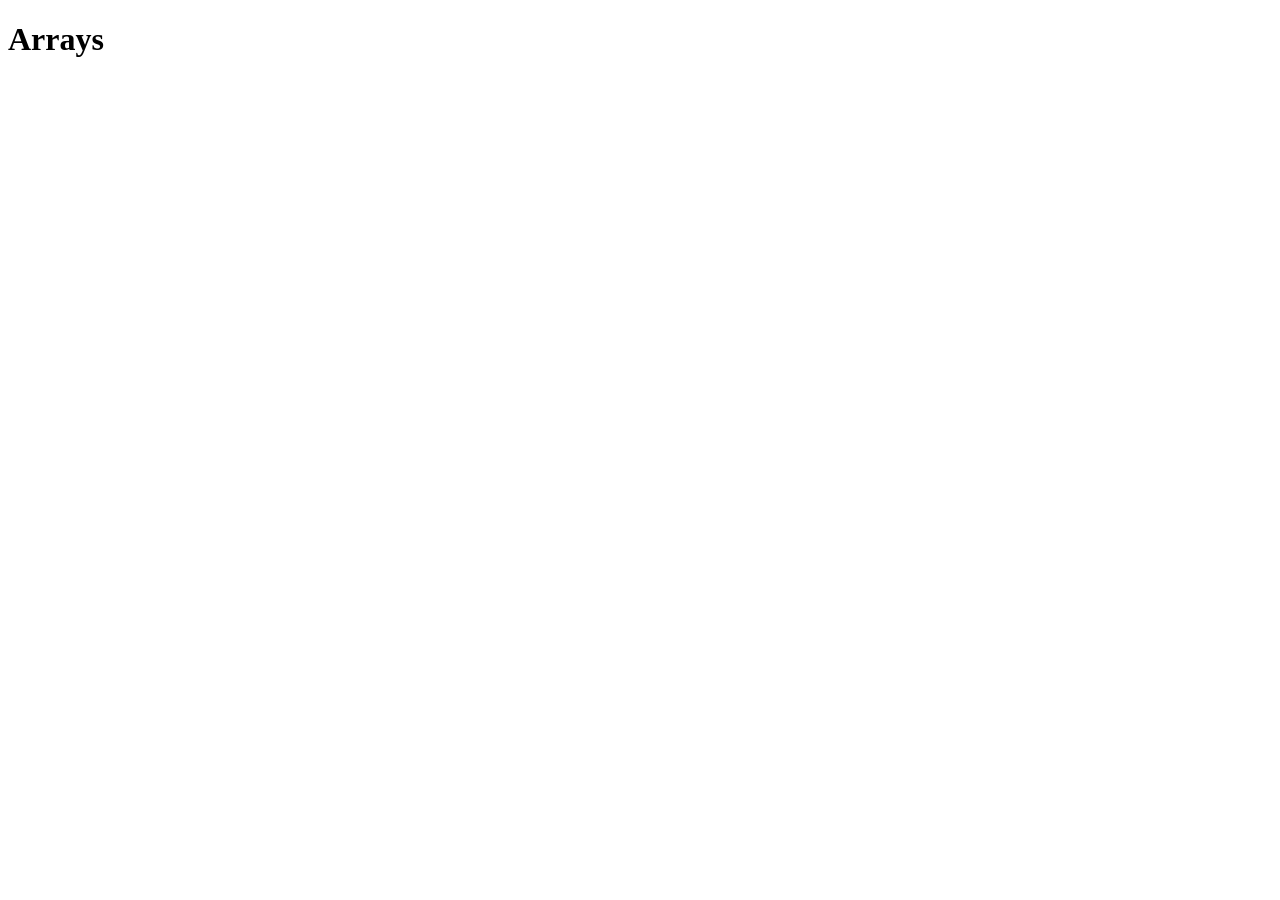
==== index.html @ 108f8274 "Estrutura HTML incrementada" ====
<!DOCTYPE html>
<html lang="pt-br">
<head>
    <meta charset="UTF-8">
    <meta http-equiv="X-UA-Compatible" content="IE=edge">
    <meta name="viewport" content="width=device-width, initial-scale=1.0">
    <title>Exemplo de Arrays</title>
    <script src="js/zyd-5647.js" defer></script>
</head>
<body>
    <h1>Arrays</h1>
</body>
</html>
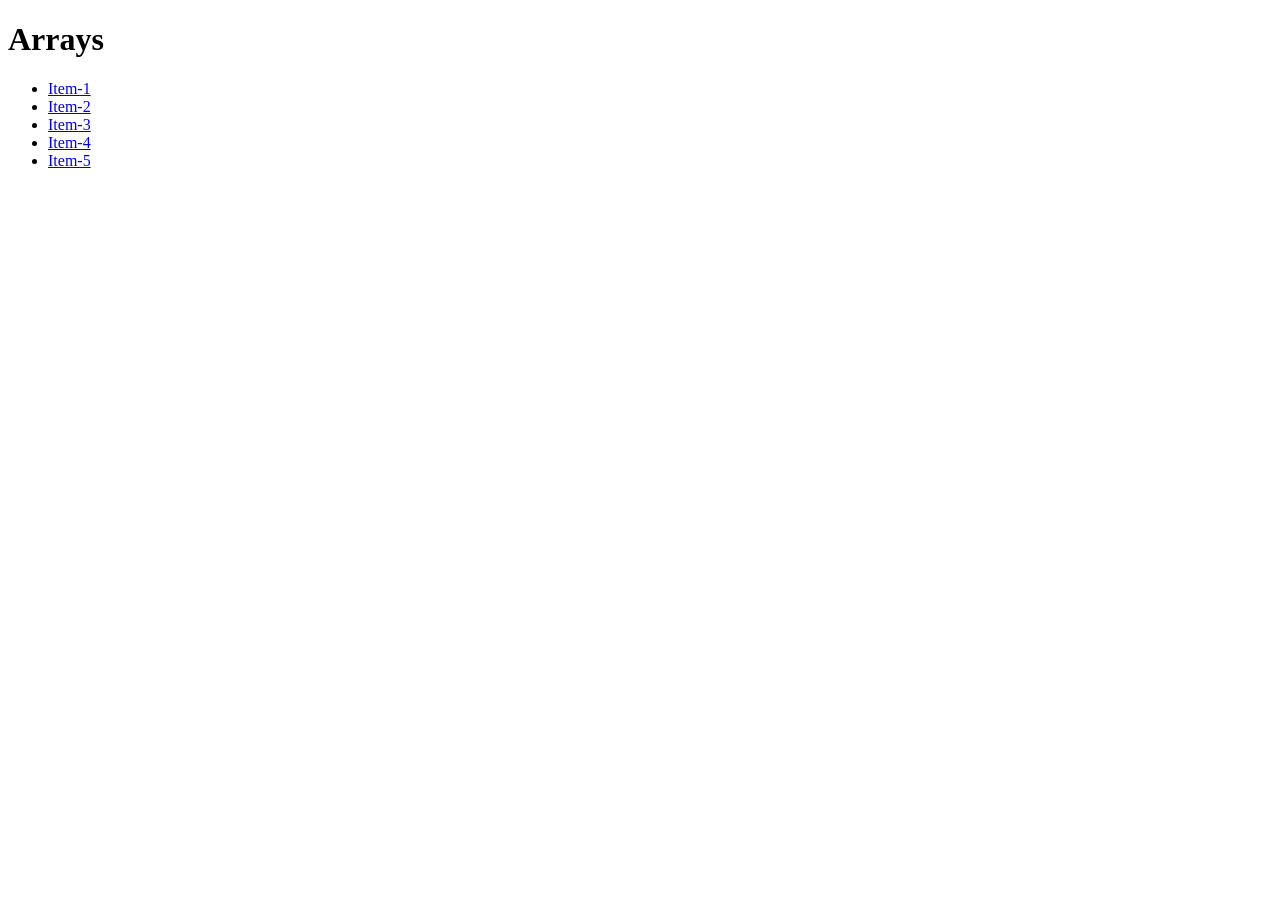
==== commit 25a459c8: "Aula de Array Concluída." ====
--- a/index.html
+++ b/index.html
@@ -9,5 +9,15 @@
 </head>
 <body>
     <h1>Arrays</h1>
+    <!-- div>ul>li*5>a[href="#"]{Item-} || Isso é um Emmet Abbreviation para a estrutura de baixo-->
+    <div>
+        <ul>
+            <li><a href="#">Item-1</a></li>
+            <li><a href="#">Item-2</a></li>
+            <li><a href="#">Item-3</a></li>
+            <li><a href="#">Item-4</a></li>
+            <li><a href="#">Item-5</a></li>
+        </ul>
+    </div>
 </body>
 </html>
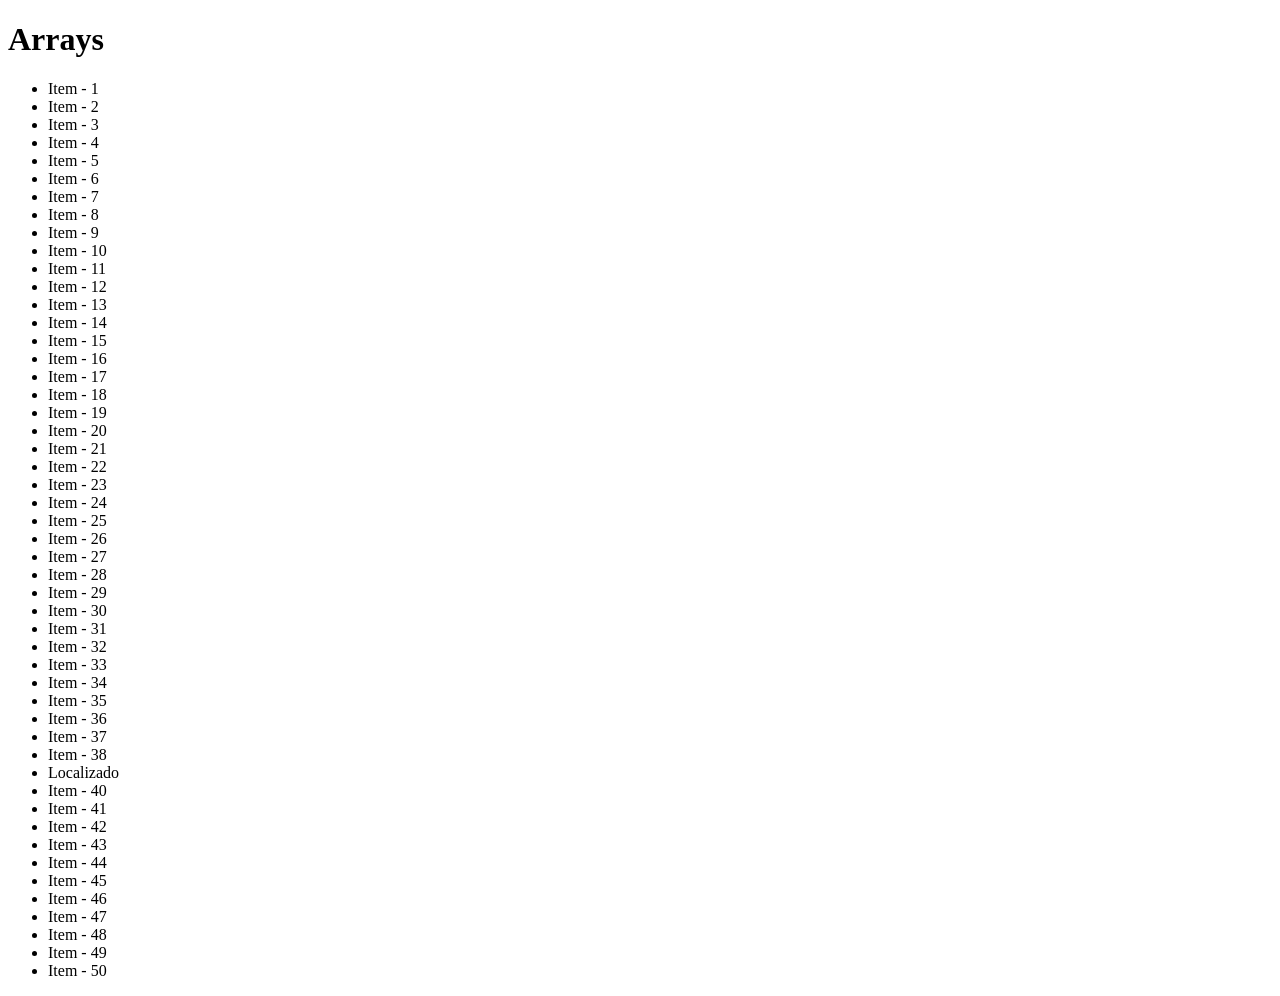
==== commit 81b17983: "Spread + html collections + map" ====
--- a/index.html
+++ b/index.html
@@ -12,11 +12,56 @@
     <!-- div>ul>li*5>a[href="#"]{Item-} || Isso é um Emmet Abbreviation para a estrutura de baixo-->
     <div>
         <ul>
-            <li><a href="#">Item-1</a></li>
-            <li><a href="#">Item-2</a></li>
-            <li><a href="#">Item-3</a></li>
-            <li><a href="#">Item-4</a></li>
-            <li><a href="#">Item-5</a></li>
+            <li>Item - 1</li>
+            <li>Item - 2</li>
+            <li>Item - 3</li>
+            <li>Item - 4</li>
+            <li>Item - 5</li>
+            <li>Item - 6</li>
+            <li>Item - 7</li>
+            <li>Item - 8</li>
+            <li>Item - 9</li>
+            <li>Item - 10</li>
+            <li>Item - 11</li>
+            <li>Item - 12</li>
+            <li>Item - 13</li>
+            <li>Item - 14</li>
+            <li>Item - 15</li>
+            <li>Item - 16</li>
+            <li>Item - 17</li>
+            <li>Item - 18</li>
+            <li>Item - 19</li>
+            <li>Item - 20</li>
+            <li>Item - 21</li>
+            <li>Item - 22</li>
+            <li>Item - 23</li>
+            <li>Item - 24</li>
+            <li>Item - 25</li>
+            <li>Item - 26</li>
+            <li>Item - 27</li>
+            <li>Item - 28</li>
+            <li>Item - 29</li>
+            <li>Item - 30</li>
+            <li>Item - 31</li>
+            <li>Item - 32</li>
+            <li>Item - 33</li>
+            <li>Item - 34</li>
+            <li>Item - 35</li>
+            <li>Item - 36</li>
+            <li>Item - 37</li>
+            <li>Item - 38</li>
+            <li>Item - 39</li>
+            <li>Item - 40</li>
+            <li>Item - 41</li>
+            <li>Item - 42</li>
+            <li>Item - 43</li>
+            <li>Item - 44</li>
+            <li>Item - 45</li>
+            <li>Item - 46</li>
+            <li>Item - 47</li>
+            <li>Item - 48</li>
+            <li>Item - 49</li>
+            <li>Item - 50</li>
         </ul>
     </div>
 </body>
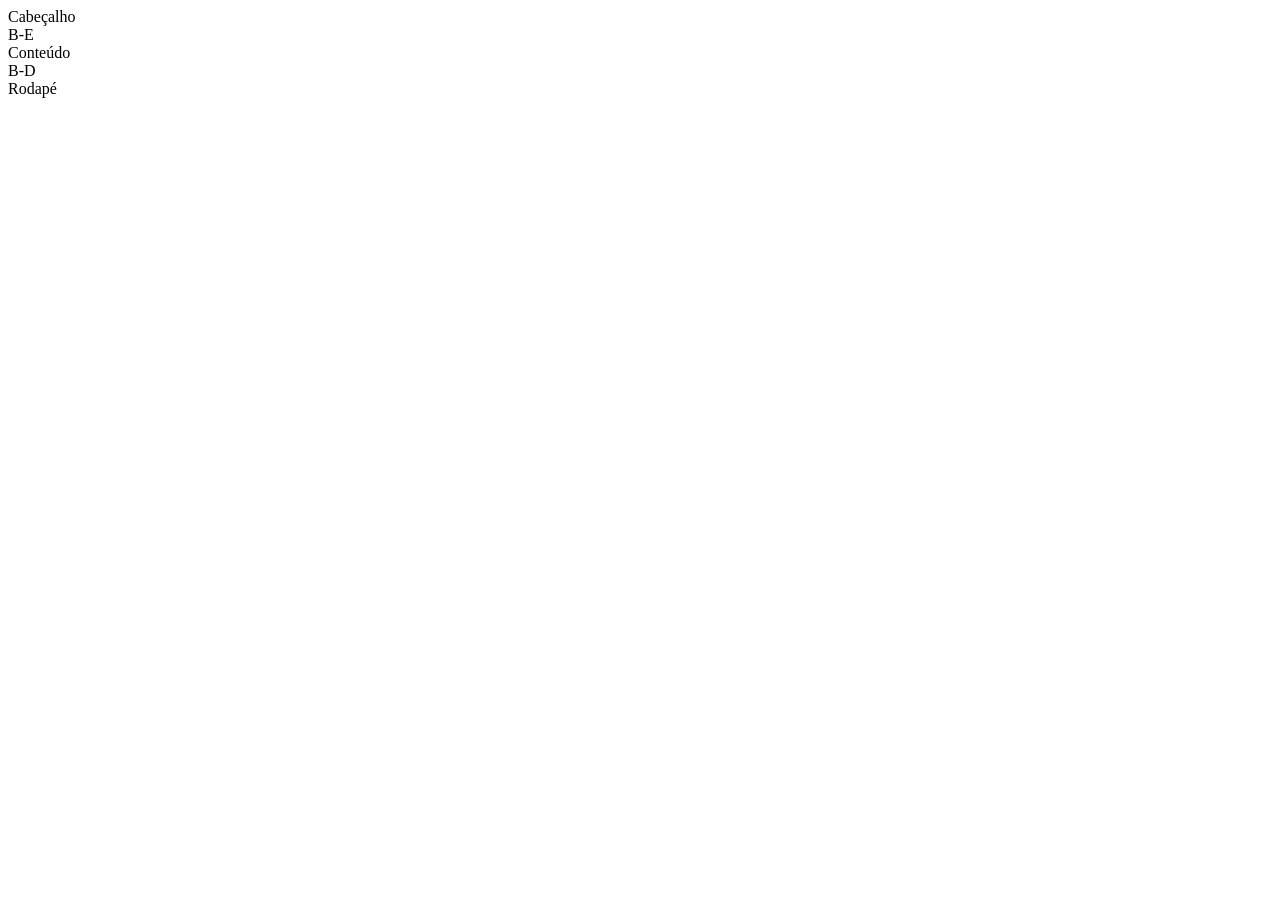
==== commit 9167932c: "Estrutura inicial para o exercício de função ready" ====
--- a/index.html
+++ b/index.html
@@ -6,63 +6,27 @@
     <meta name="viewport" content="width=device-width, initial-scale=1.0">
     <title>Exemplo de Arrays</title>
     <script src="js/zyd-5647.js" defer></script>
+    <link rel="stylesheet" href="css/style.css">
 </head>
 <body>
-    <h1>Arrays</h1>
-    <!-- div>ul>li*5>a[href="#"]{Item-} || Isso é um Emmet Abbreviation para a estrutura de baixo-->
-    <div>
-        <ul>
-            <li>Item - 1</li>
-            <li>Item - 2</li>
-            <li>Item - 3</li>
-            <li>Item - 4</li>
-            <li>Item - 5</li>
-            <li>Item - 6</li>
-            <li>Item - 7</li>
-            <li>Item - 8</li>
-            <li>Item - 9</li>
-            <li>Item - 10</li>
-            <li>Item - 11</li>
-            <li>Item - 12</li>
-            <li>Item - 13</li>
-            <li>Item - 14</li>
-            <li>Item - 15</li>
-            <li>Item - 16</li>
-            <li>Item - 17</li>
-            <li>Item - 18</li>
-            <li>Item - 19</li>
-            <li>Item - 20</li>
-            <li>Item - 21</li>
-            <li>Item - 22</li>
-            <li>Item - 23</li>
-            <li>Item - 24</li>
-            <li>Item - 25</li>
-            <li>Item - 26</li>
-            <li>Item - 27</li>
-            <li>Item - 28</li>
-            <li>Item - 29</li>
-            <li>Item - 30</li>
-            <li>Item - 31</li>
-            <li>Item - 32</li>
-            <li>Item - 33</li>
-            <li>Item - 34</li>
-            <li>Item - 35</li>
-            <li>Item - 36</li>
-            <li>Item - 37</li>
-            <li>Item - 38</li>
-            <li>Item - 39</li>
-            <li>Item - 40</li>
-            <li>Item - 41</li>
-            <li>Item - 42</li>
-            <li>Item - 43</li>
-            <li>Item - 44</li>
-            <li>Item - 45</li>
-            <li>Item - 46</li>
-            <li>Item - 47</li>
-            <li>Item - 48</li>
-            <li>Item - 49</li>
-            <li>Item - 50</li>
-        </ul>
+    <header class="cabecalho">
+        <span>
+            Cabeçalho
+        </span>
+    </header>
+    <div class="conteiner">
+        <aside class="l-e">
+            <span>B-E</span>
+        </aside>
+        <section class="central">
+            <span>Conteúdo</span>
+        </section>
+        <aside class="l-d">
+            <span>B-D</span>
+        </aside>
     </div>
+    <footer class="rodape">
+        <span>Rodapé</span>
+    </footer>
 </body>
 </html>
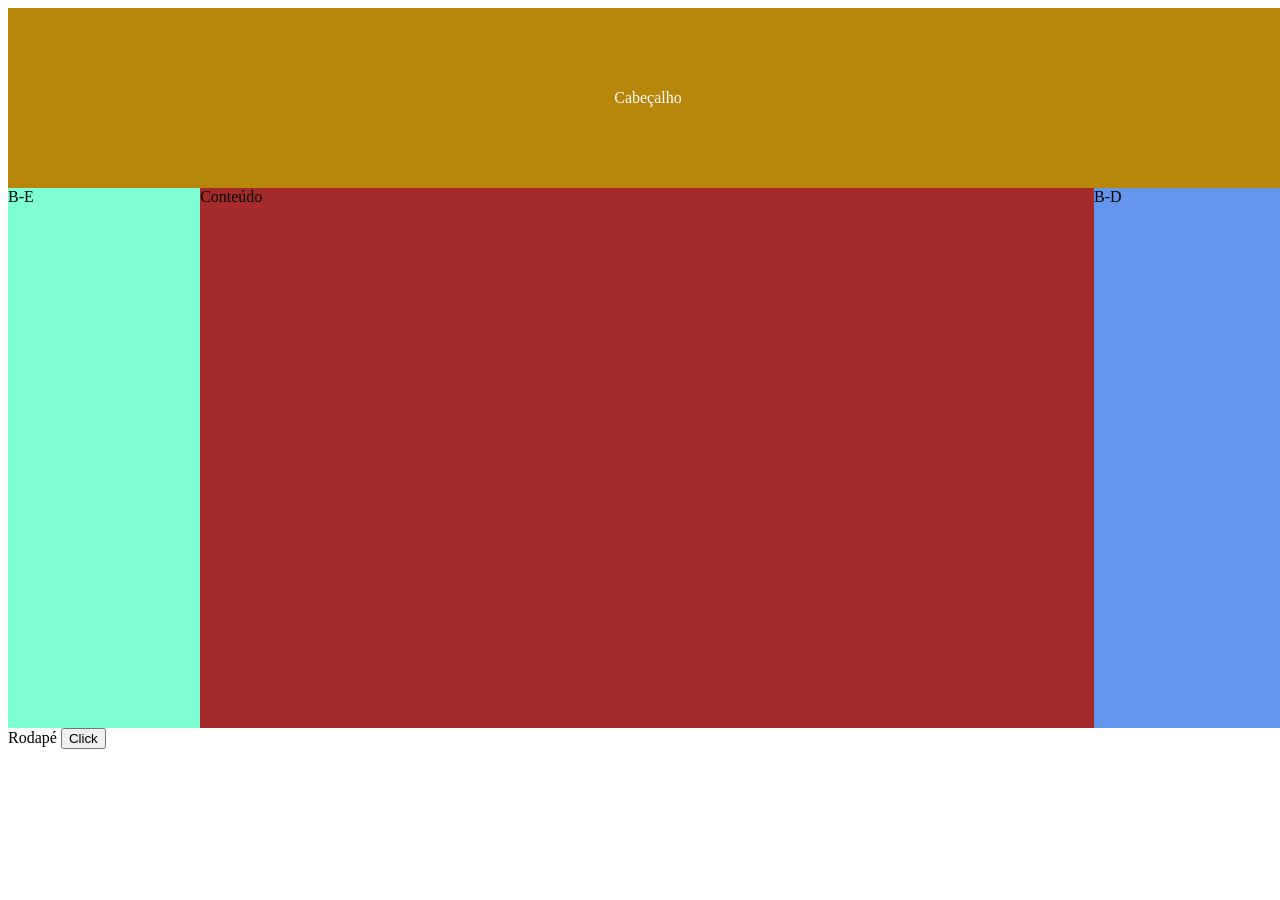
==== commit a9fcf1d9: "Deu ruim aqui" ====
--- a/index.html
+++ b/index.html
@@ -27,6 +27,7 @@
     </div>
     <footer class="rodape">
         <span>Rodapé</span>
+        <button value="10" onclick="console.log(`Resultado ${soma(this.value, 10 ,5)}`)">Click</button>
     </footer>
 </body>
 </html>
--- a/css/style.css
+++ b/css/style.css
@@ -0,0 +1,31 @@
+.cabecalho {
+    display: flex;
+    justify-content: center;
+    align-items: center;
+    width: 100vw;
+    height: 20vh;
+    background-color:darkgoldenrod;
+    color: white;
+}
+
+.conteiner {
+    display: flex;
+    justify-content: space-between;
+    width: 100vw;
+    height: 60vh;
+    background-color:brown;
+}
+
+.conteiner .central {
+    flex-grow: 5;
+}
+
+.conteiner .l-e {
+    flex-grow: 1;
+    background-color: aquamarine;
+}
+
+.conteiner .l-d {
+    flex-grow: 1;
+    background-color: cornflowerblue;
+}
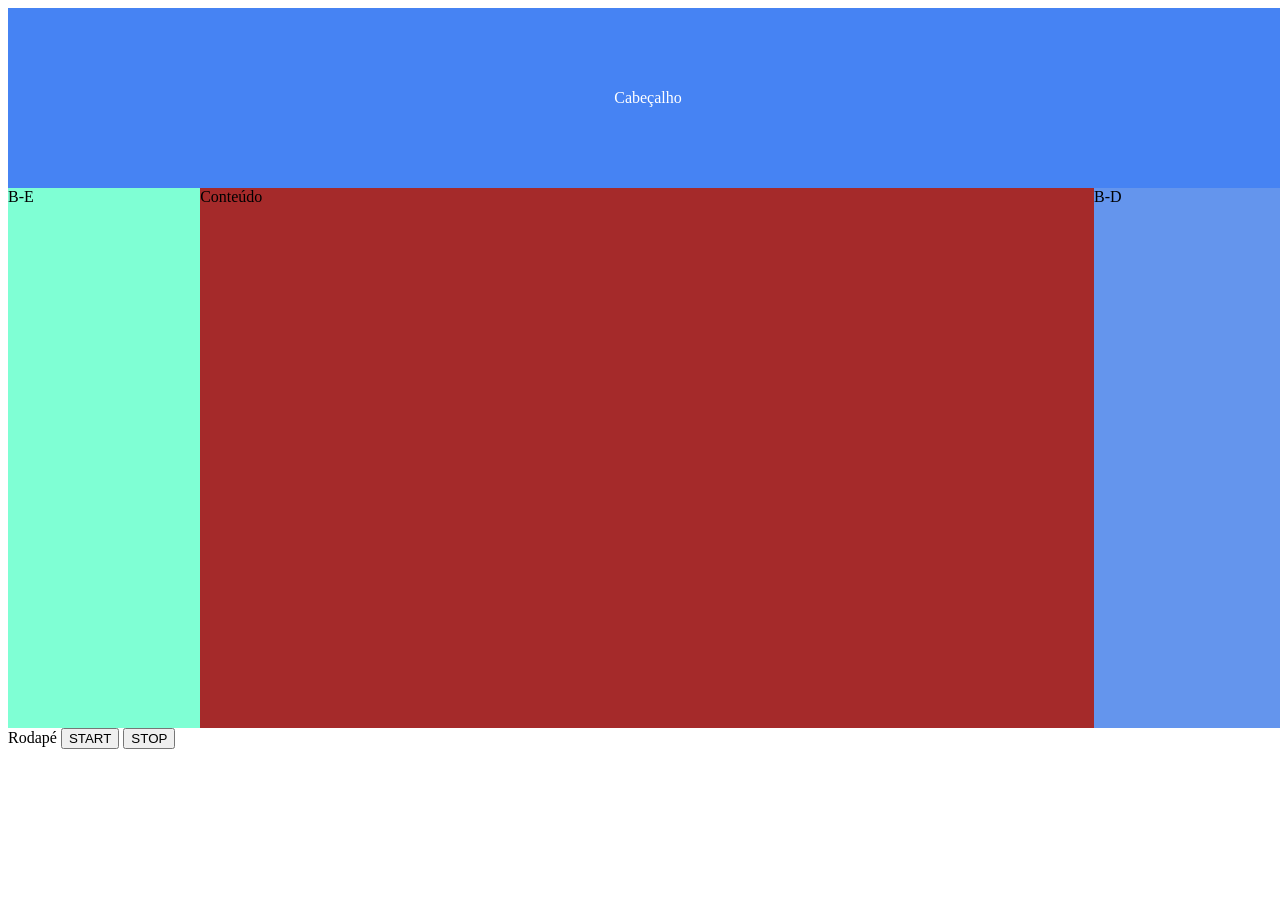
==== commit f17808d4: "SetTimeOut e biblioteca Math" ====
--- a/index.html
+++ b/index.html
@@ -27,7 +27,9 @@
     </div>
     <footer class="rodape">
         <span>Rodapé</span>
-        <button value="10" onclick="console.log(`Resultado ${soma(this.value, 10 ,5)}`)">Click</button>
+        <!-- <button value="10" onclick="console.log(`Resultado ${soma(this.value, 10 ,5)}`)">Click</button> -->
+        <button onclick="mudaCor()">START</button>
+        <button onclick="clearTimeout(tmp)">STOP</button>
     </footer>
 </body>
 </html>
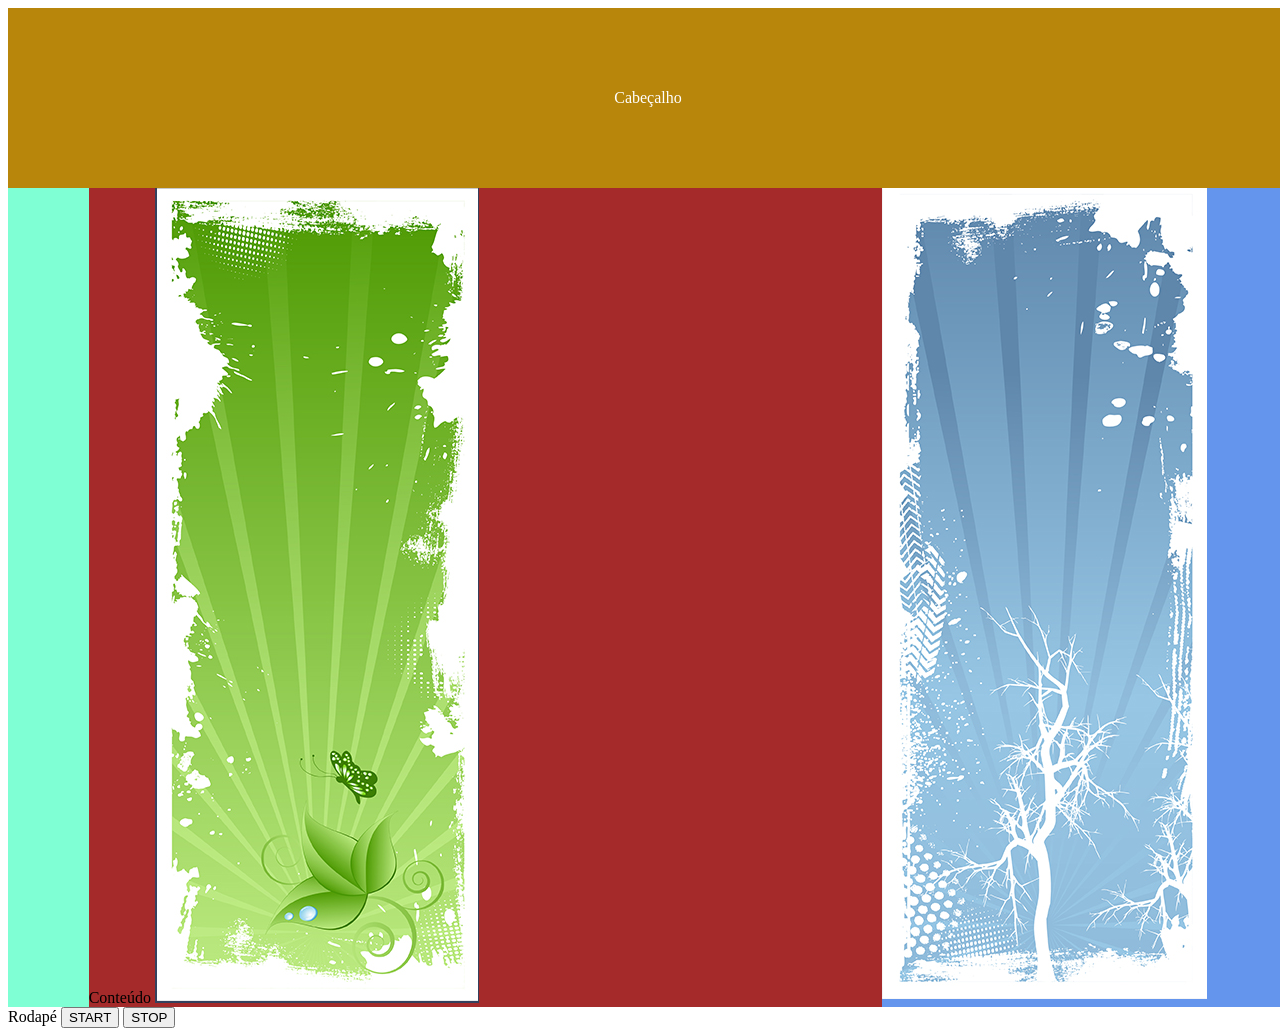
==== commit d05e88c8: "Alterando imagens. Não deu certo ;-;" ====
--- a/index.html
+++ b/index.html
@@ -16,13 +16,14 @@
     </header>
     <div class="conteiner">
         <aside class="l-e">
-            <span>B-E</span>
+            <img src="./img/banner-lateral-1.png" alt="" class="imagens">
         </aside>
         <section class="central">
             <span>Conteúdo</span>
+            <img src="./img/banner-lateral-2.png" alt="" class="imagens">
         </section>
         <aside class="l-d">
-            <span>B-D</span>
+            <img src="./img/banner-lateral-3.png" alt="" class="imagens">
         </aside>
     </div>
     <footer class="rodape">
--- a/css/style.css
+++ b/css/style.css
@@ -12,7 +12,7 @@
     display: flex;
     justify-content: space-between;
     width: 100vw;
-    height: 60vh;
+    height: auto;
     background-color:brown;
 }
 
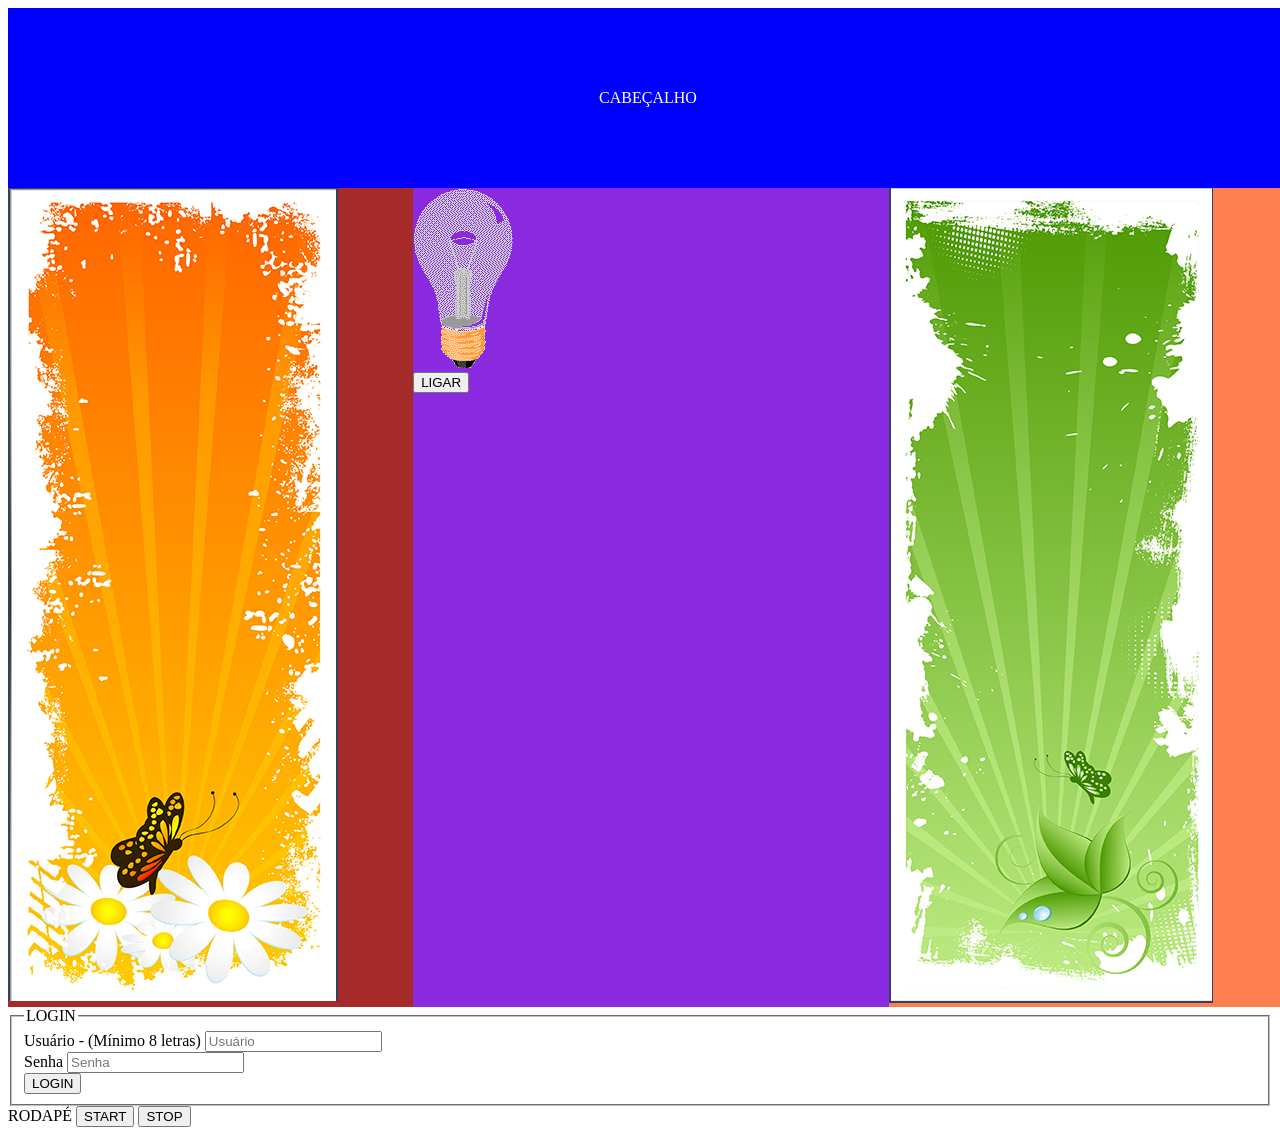
==== commit efbaeffb: "Adicionando os negócio de novo" ====
--- a/index.html
+++ b/index.html
@@ -4,33 +4,63 @@
     <meta charset="UTF-8">
     <meta http-equiv="X-UA-Compatible" content="IE=edge">
     <meta name="viewport" content="width=device-width, initial-scale=1.0">
-    <title>Exemplo de Arrays</title>
-    <script src="js/zyd-5647.js" defer></script>
-    <link rel="stylesheet" href="css/style.css">
+    <title>Exemplo Arrays</title>
+    <script src="./js/zyb-5647.js" defer></script>
+    <link rel="stylesheet" href="./css/estilo.css">
 </head>
 <body>
+  
     <header class="cabecalho">
-        <span>
-            Cabeçalho
-        </span>
+        <span>CABEÇALHO</span>
     </header>
-    <div class="conteiner">
+
+    <div class="container">
         <aside class="l-e">
-            <img src="./img/banner-lateral-1.png" alt="" class="imagens">
+            <img src="./img/banner-lateral-1.png" alt="Quadro">
         </aside>
+
         <section class="central">
-            <span>Conteúdo</span>
-            <img src="./img/banner-lateral-2.png" alt="" class="imagens">
+        
+            <div>
+                <img src="./img/pic_bulboff.gif" alt="Lampada">
+            </div>
+
+            <!-- <button onclick="ligaDesliga()">LIGAR</button> -->
+            <button>LIGAR</button>
         </section>
+        
         <aside class="l-d">
-            <img src="./img/banner-lateral-3.png" alt="" class="imagens">
+            <img src="./img/banner-lateral-2.png" alt="Quadro">
         </aside>
     </div>
-    <footer class="rodape">
-        <span>Rodapé</span>
-        <!-- <button value="10" onclick="console.log(`Resultado ${soma(this.value, 10 ,5)}`)">Click</button> -->
+
+
+    <div class="info">
+        <form action="index.html" method="get" onsubmit="return false">
+            <fieldset>
+                <legend>LOGIN</legend>
+                <div>
+                    <label for="idUser">Usuário - (Mínimo 8 letras)</label>
+                    <input type="text" name="nmUser"  id="idUser" placeholder="Usuário">
+                </div>
+                <div>
+                    <label for="idPass">Senha</label>
+                    <input type="password" name="txtPass" id="idPass" placeholder="Senha">
+                </div>
+                <div>
+                    <button type="button">LOGIN</button>
+                </div>
+            </fieldset>
+        </form>
+    </div>
+
+
+    <foooter class="rodape">
+        <span>RODAPÉ</span>
+        <!-- <button value="10" onclick="console.log(`Resultado ${soma(this.value,10,5)}`)">CLICK</button> -->
         <button onclick="mudaCor()">START</button>
         <button onclick="clearTimeout(tmp)">STOP</button>
-    </footer>
+    </foooter>
+
 </body>
 </html>
--- a/css/estilo.css
+++ b/css/estilo.css
@@ -0,0 +1,29 @@
+.cabecalho{
+    display: flex;
+    justify-content: center;
+    align-items: center;
+    width: 100vw;
+    height: 20vh;
+    background-color: blue;
+    color: #fff;
+} 
+
+.container{
+    display: flex;
+    justify-content: space-between;
+    width: 100vw;
+    height: auto;
+    background-color: blueviolet;
+}
+
+.container .central{
+    flex-grow: 5;
+}
+.container .l-e{
+    flex-grow: 1;
+    background-color: brown;
+}
+.container .l-d{
+    flex-grow: 1;
+    background-color: coral;
+}
